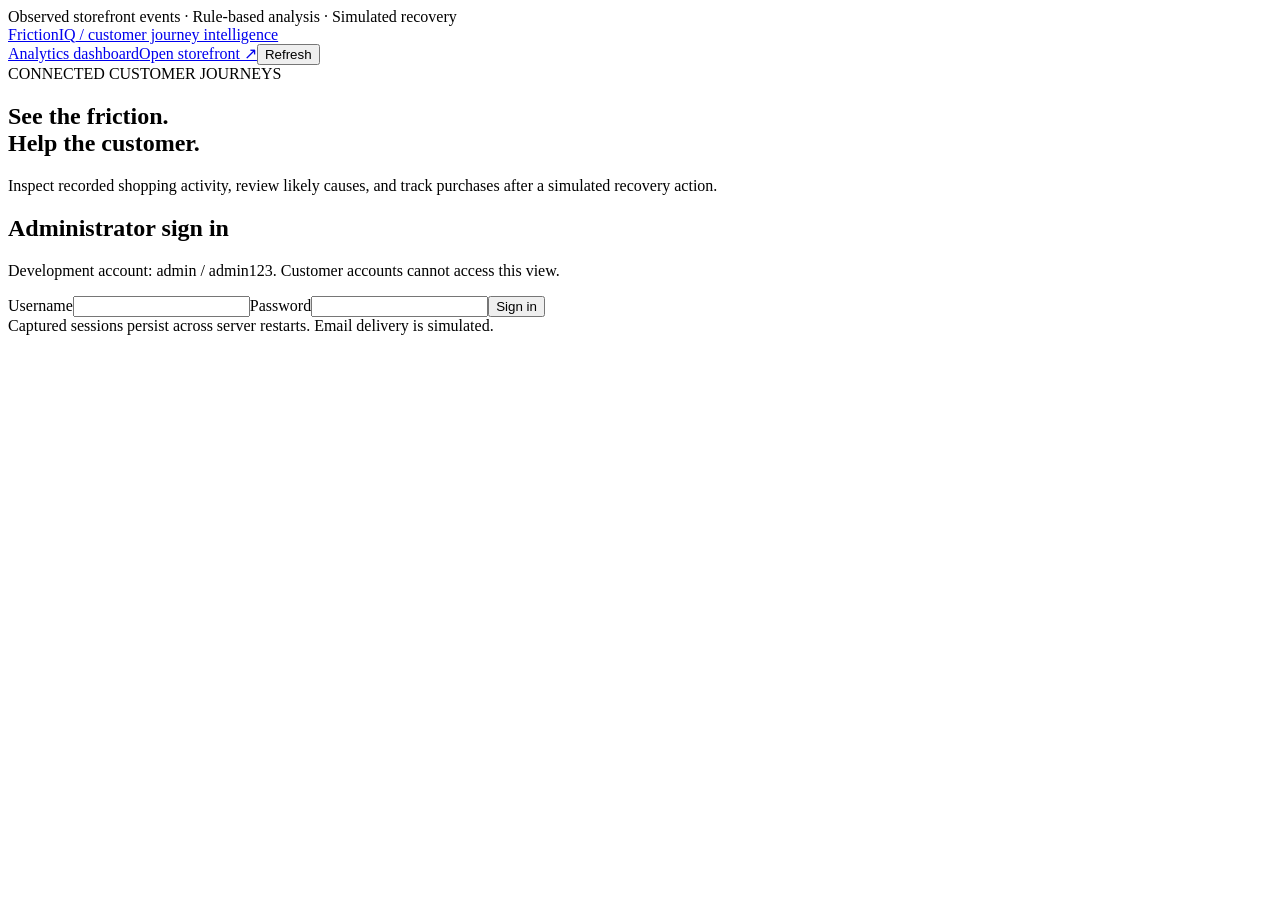
==== FrictionIQ/frontend/static/journeys.html @ 91246143 "Connect persistent demo storefront to captured journey dashboard" ====
<!doctype html><html lang="en"><head><meta charset="utf-8"><meta name="viewport" content="width=device-width,initial-scale=1"><title>Captured journeys — FrictionIQ</title><link rel="stylesheet" href="/static/css/shop.css"></head><body>
<div class="demo-strip">Observed storefront events · Rule-based analysis · Simulated recovery</div>
<header><a class="brand" href="/">FrictionIQ<span> / customer journey intelligence</span></a><nav><a href="/">Analytics dashboard</a><a href="/shop">Open storefront ↗</a><button id="refresh">Refresh</button><button id="admin-logout" hidden>Sign out</button></nav></header>
<main><section class="admin-hero"><span class="eyebrow">CONNECTED CUSTOMER JOURNEYS</span><h1>See the friction.<br>Help the customer.</h1><p>Inspect recorded shopping activity, review likely causes, and track purchases after a simulated recovery action.</p><p id="admin-status" role="status"></p></section>
<form id="admin-login" class="panel"><h2>Administrator sign in</h2><p>Development account: admin / admin123. Customer accounts cannot access this view.</p><label>Username<input name="username" required autocomplete="username"></label><label>Password<input name="password" type="password" required autocomplete="current-password"></label><button class="primary">Sign in</button></form>
<section id="journey-list" class="panel" hidden><div class="section-heading"><h2>Captured sessions</h2><span id="session-count"></span></div><p>Unfinished sessions are not automatically classified as abandoned. Refresh to see new activity.</p><div class="table-wrap"><table><thead><tr><th>Customer / session</th><th>Risk</th><th>Journey</th><th>Recovery outcome</th><th></th></tr></thead><tbody id="journey-rows"></tbody></table></div></section>
<section id="journey-detail" hidden><h2 id="detail-title"></h2><p id="detail-id" class="session-id"></p><div class="admin-grid"><div class="panel"><h3>Observed facts</h3><div id="facts" class="facts"></div><h3>Recorded event timeline</h3><div id="timeline"></div></div><div class="panel"><h3>Rule-based interpretation</h3><p id="inference" class="inference"></p><h3>Recommended action</h3><p id="recommendation"></p><h3>Recovery draft</h3><p id="consent"></p><form id="recovery-form"><label>Review the message<textarea id="recovery-draft" required maxlength="2000"></textarea></label><button class="primary" id="record-recovery">Approve simulated email</button></form><p id="recovery-history"></p><p>Outcome means a purchase happened after a simulated action. It does not prove that the action caused the purchase.</p></div></div></section>
</main><footer>Captured sessions persist across server restarts. Email delivery is simulated.</footer><script src="/static/js/journeys.js"></script></body></html>
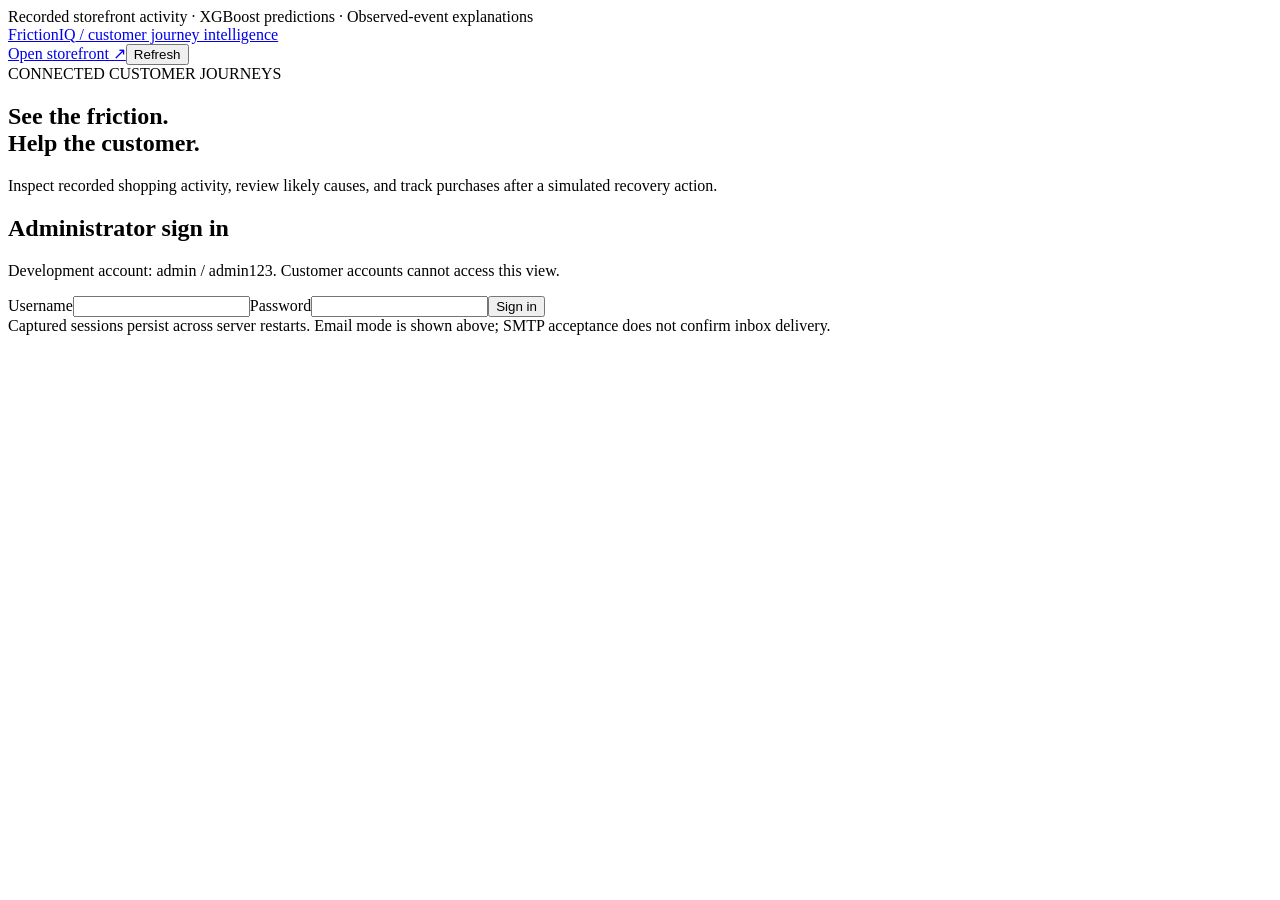
==== commit fb55aeed: "Replace synthetic dashboards with captured analytics and XGBoost inference" ====
--- a/FrictionIQ/frontend/static/journeys.html
+++ b/FrictionIQ/frontend/static/journeys.html
@@ -1,8 +1,9 @@
 <!doctype html><html lang="en"><head><meta charset="utf-8"><meta name="viewport" content="width=device-width,initial-scale=1"><title>Captured journeys — FrictionIQ</title><link rel="stylesheet" href="/static/css/shop.css"></head><body>
-<div class="demo-strip">Observed storefront events · Rule-based analysis · Simulated recovery</div>
-<header><a class="brand" href="/">FrictionIQ<span> / customer journey intelligence</span></a><nav><a href="/">Analytics dashboard</a><a href="/shop">Open storefront ↗</a><button id="refresh">Refresh</button><button id="admin-logout" hidden>Sign out</button></nav></header>
+<div class="demo-strip">Recorded storefront activity · XGBoost predictions · Observed-event explanations</div>
+<header><a class="brand" href="/">FrictionIQ<span> / customer journey intelligence</span></a><nav><a href="/shop">Open storefront ↗</a><button id="refresh">Refresh</button><button id="admin-logout" hidden>Sign out</button></nav></header>
 <main><section class="admin-hero"><span class="eyebrow">CONNECTED CUSTOMER JOURNEYS</span><h1>See the friction.<br>Help the customer.</h1><p>Inspect recorded shopping activity, review likely causes, and track purchases after a simulated recovery action.</p><p id="admin-status" role="status"></p></section>
 <form id="admin-login" class="panel"><h2>Administrator sign in</h2><p>Development account: admin / admin123. Customer accounts cannot access this view.</p><label>Username<input name="username" required autocomplete="username"></label><label>Password<input name="password" type="password" required autocomplete="current-password"></label><button class="primary">Sign in</button></form>
-<section id="journey-list" class="panel" hidden><div class="section-heading"><h2>Captured sessions</h2><span id="session-count"></span></div><p>Unfinished sessions are not automatically classified as abandoned. Refresh to see new activity.</p><div class="table-wrap"><table><thead><tr><th>Customer / session</th><th>Risk</th><th>Journey</th><th>Recovery outcome</th><th></th></tr></thead><tbody id="journey-rows"></tbody></table></div></section>
-<section id="journey-detail" hidden><h2 id="detail-title"></h2><p id="detail-id" class="session-id"></p><div class="admin-grid"><div class="panel"><h3>Observed facts</h3><div id="facts" class="facts"></div><h3>Recorded event timeline</h3><div id="timeline"></div></div><div class="panel"><h3>Rule-based interpretation</h3><p id="inference" class="inference"></p><h3>Recommended action</h3><p id="recommendation"></p><h3>Recovery draft</h3><p id="consent"></p><form id="recovery-form"><label>Review the message<textarea id="recovery-draft" required maxlength="2000"></textarea></label><button class="primary" id="record-recovery">Approve simulated email</button></form><p id="recovery-history"></p><p>Outcome means a purchase happened after a simulated action. It does not prove that the action caused the purchase.</p></div></div></section>
-</main><footer>Captured sessions persist across server restarts. Email delivery is simulated.</footer><script src="/static/js/journeys.js"></script></body></html>
+<section id="live-overview" hidden><div id="kpis" class="metric-grid"></div><div class="admin-grid"><div class="panel"><h2>Observed conversion funnel</h2><div id="funnel"></div></div><div class="panel"><h2>Model and recovery status</h2><p id="model-status"></p><p id="email-status"></p><p>All totals come from recorded events. Payment and order values are simulated shop transactions. Possible abandonment means at least 30 minutes of cart inactivity by default.</p></div></div></section>
+<section id="journey-list" class="panel" hidden><div class="section-heading"><h2>Captured sessions</h2><span id="session-count"></span></div><p>Updates every five seconds. Empty states remain empty until someone shops.</p><div class="table-wrap"><table><thead><tr><th>Customer / session</th><th>Observed risk</th><th>Journey</th><th>Recovery outcome</th><th></th></tr></thead><tbody id="journey-rows"></tbody></table></div></section>
+<section id="journey-detail" hidden><h2 id="detail-title"></h2><p id="detail-id" class="session-id"></p><div class="admin-grid"><div class="panel"><h3>Observed facts</h3><div id="facts" class="facts"></div><h3>Recorded event timeline</h3><div id="timeline"></div></div><div class="panel"><h3>XGBoost prediction</h3><p id="prediction"></p><div id="model-drivers"></div><h3>Evidence-based interpretation</h3><p id="inference" class="inference"></p><h3>Recommended action</h3><p id="recommendation"></p><h3>Recovery draft</h3><p id="consent"></p><form id="recovery-form"><label>Review the message<textarea id="recovery-draft" required maxlength="2000"></textarea></label><button class="primary" id="record-recovery">Approve recovery email</button></form><p id="recovery-history"></p><div id="recovery-records"></div><p>Outcome means a purchase happened after an action. It does not prove that the action caused the purchase.</p></div></div></section>
+</main><footer>Captured sessions persist across server restarts. Email mode is shown above; SMTP acceptance does not confirm inbox delivery.</footer><script src="/static/js/journeys.js"></script></body></html>
